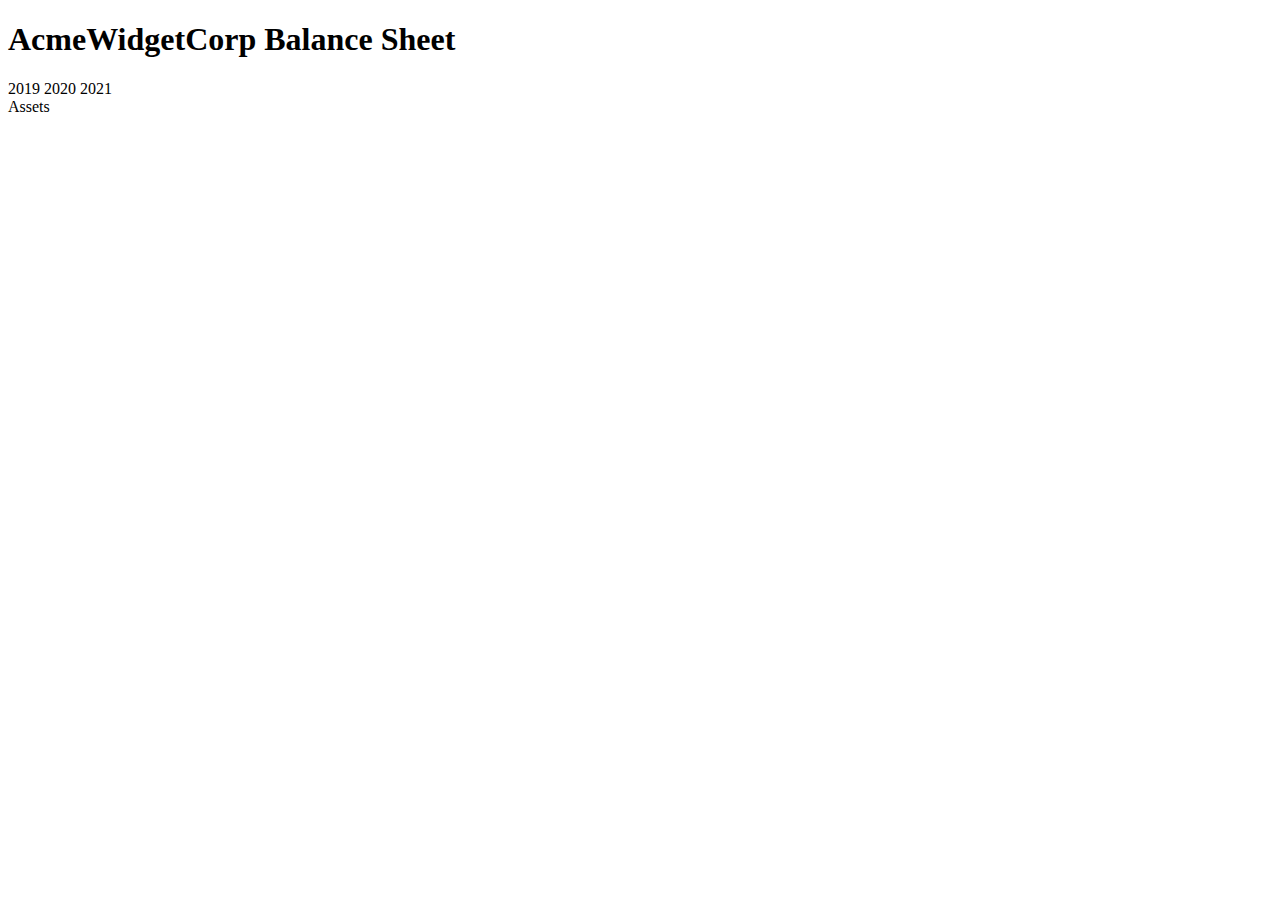
==== responsive/10. balance sheet/index.html @ 311540e9 "step 11" ====
<!DOCTYPE html>
<html lang="en">
  <head>
    <meta charset="UTF-8">
    <meta name="viewport" content="width=device-width, initial-scale=1.0">
    <title>Balance Sheet</title>
    <link rel="stylesheet" href="./styles.css">
  </head>
  <body>
    <main>
      <section>
        <h1>
          <span class="flex">
            <span>AcmeWidgetCorp</span>
            <span>Balance Sheet</span>
          </span>
        </h1>
        <div id="years" aria-hidden="true">
          <span class="year">2019</span>
          <span class="year">2020</span>
          <span class="year">2021</span>
        </div>
        <div class="table-wrap">
          <table>
            <caption>Assets</caption>
            <thead>
              <tr>
                <td>
                  <th>
                  </th>
                  <th>
                  </th>
                  <th>
                  </th>
                </td>
              </tr>
            </thead>
            <tbody>
            </tbody>
          </table>
          <table>
          </table>
          <table>
          </table>
        </div>
      </section>
    </main>
  </body>
</html>
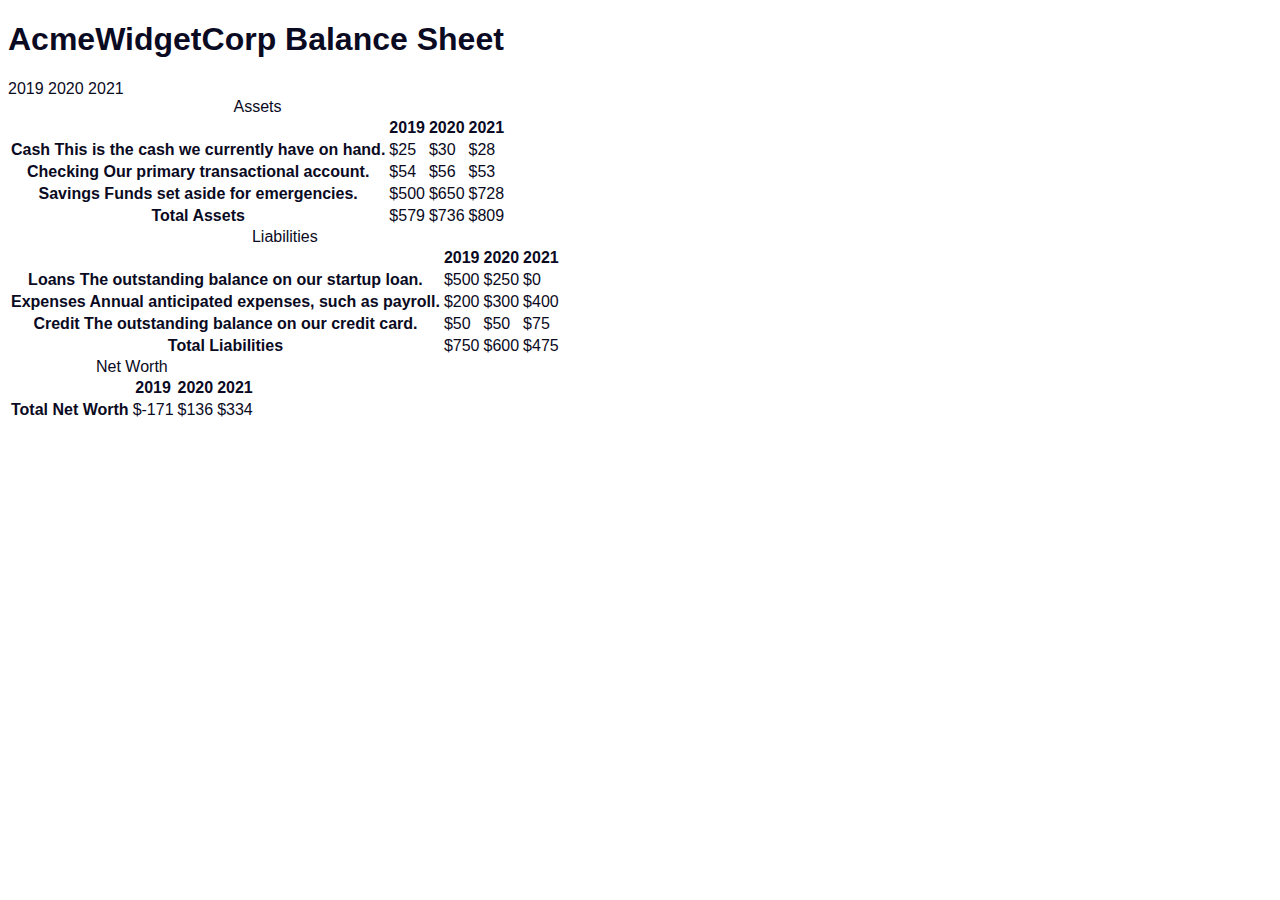
==== commit 4d43e662: "step 30" ====
--- a/responsive/10. balance sheet/index.html
+++ b/responsive/10. balance sheet/index.html
@@ -25,22 +25,94 @@
             <caption>Assets</caption>
             <thead>
               <tr>
-                <td>
-                  <th>
-                  </th>
-                  <th>
-                  </th>
-                  <th>
-                  </th>
-                </td>
+                <td></td>
+                <th><span class="sr-only year">2019</span></th>
+                <th><span class="sr-only year">2020</span></th>
+                <th class="current"><span class="sr-only year">2021</span></th>
               </tr>
             </thead>
             <tbody>
+              <tr class="data">
+                <th>Cash <span class="description">This is the cash we currently have on hand.</span></th>
+                <td>$25</td>
+                <td>$30</td>
+                <td class="current">$28</td>
+              </tr>
+              <tr class="data">
+                <th>Checking <span class="description">Our primary transactional account.</span></th>
+                <td>$54</td>
+                <td>$56</td>
+                <td class="current">$53</td>
+              </tr>
+              <tr class="data">
+                <th>Savings <span class="description">Funds set aside for emergencies.</span></th>
+                <td>$500</td>
+                <td>$650</td>
+                <td class="current">$728</td>
+              </tr>
+              <tr class="total">
+                <th>Total <span class="sr-only">Assets</span></th>
+                <td>$579</td>
+                <td>$736</td>
+                <td class="current">$809</td>
+              </tr>
             </tbody>
           </table>
           <table>
+            <caption>Liabilities</caption>
+            <thead>
+              <tr>
+              <td></td>
+              <th><span class="sr-only">2019</span></th>
+              <th><span class="sr-only">2020</span></th>
+              <th><span class="sr-only">2021</span></th>
+              </tr>
+            </thead>
+            <tbody>
+              <tr class="data">
+                <th>Loans <span class="description">The outstanding balance on our startup loan.</span></th>
+                <td>$500</td>
+                <td>$250</td>
+                <td class="current">$0</td>
+              </tr>
+              <tr class="data">
+                <th>Expenses <span class="description">Annual anticipated expenses, such as payroll.</span></th>
+                <td>$200</td>
+                <td>$300</td>
+                <td class="current">$400</td>
+              </tr>
+              <tr class="data">
+                <th>Credit <span class="description">The outstanding balance on our credit card.</span></th>
+                <td>$50</td>
+                <td>$50</td>
+                <td class="current">$75</td>
+              </tr>
+              <tr class="total">
+                <th>Total <span class="sr-only">Liabilities</span></th>
+                <td>$750</td>
+                <td>$600</td>
+                <td class="current">$475</td>
+              </tr>
+            </tbody>
           </table>
           <table>
+            <caption>Net Worth</caption>
+            <thead>
+              <tr>
+              <td></td>
+              <th><span class="sr-only">2019</span></th>
+              <th><span class="sr-only">2020</span></th>
+              <th><span class="sr-only">2021</span></th>
+              </tr>
+            </thead>
+            <tbody>
+              <tr class="total">
+                <th>Total <span class="sr-only">Net Worth</span></th>
+                <td>$-171</td>
+                <td>$136</td>
+                <td class="current">$334</td>
+              </tr>
+            </tbody>
           </table>
         </div>
       </section>
--- a/responsive/10. balance sheet/styles.css
+++ b/responsive/10. balance sheet/styles.css
@@ -0,0 +1,12 @@
+span[class~="sr-only"] {
+  border: 0;
+}
+
+html {
+  box-sizing: border-box;
+}
+
+body {
+  font-family: sans-serif;
+  color: #0a0a23;
+}
